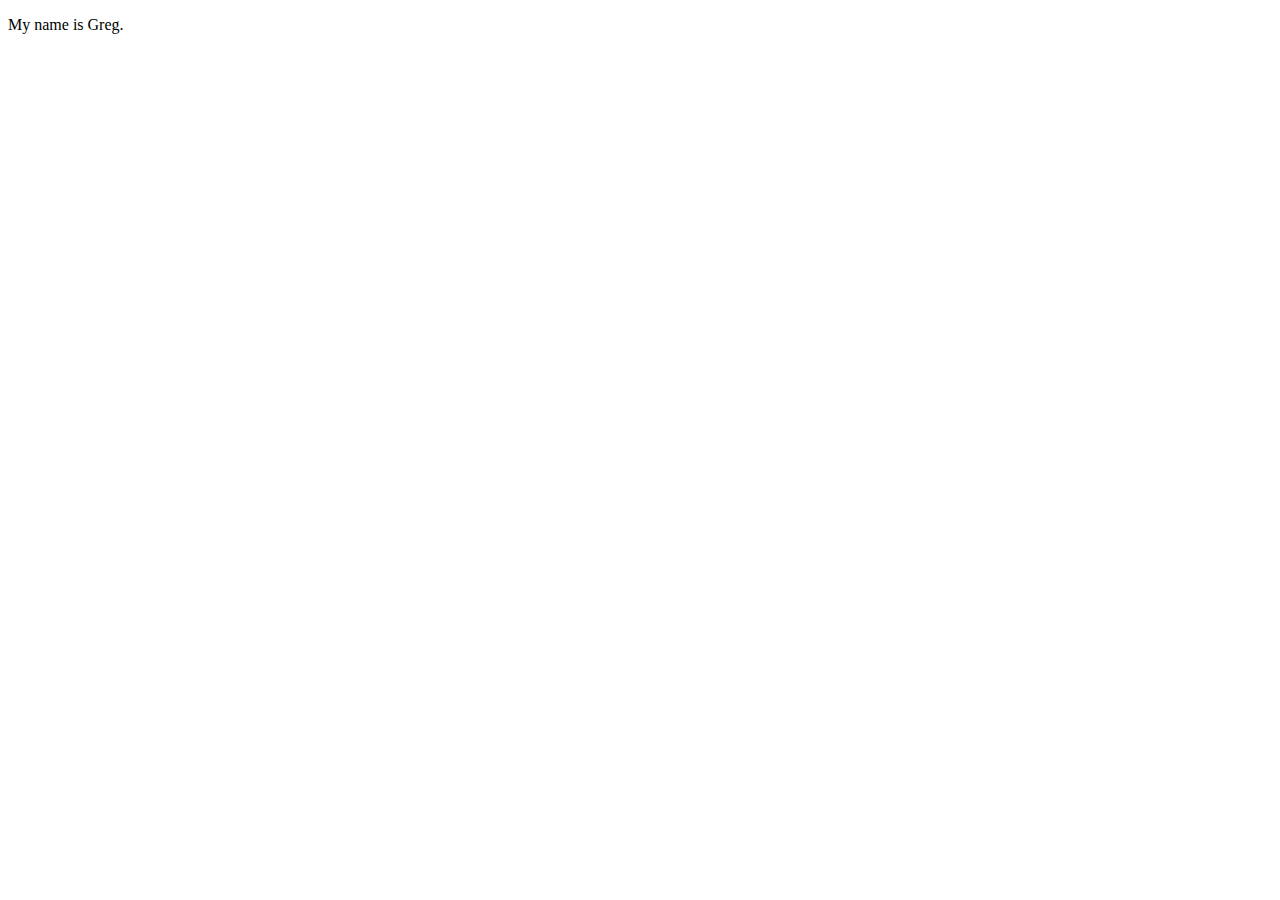
==== index.html @ 485d3e3a "added paragraph" ====
<!DOCTYPE html>
<html lang="en">
<head>
    <meta charset="UTF-8">
    <meta name="viewport" content="width=device-width, initial-scale=1.0">
    <title>Document</title>
</head>
<body>
    <p>My name is Greg.</p>
</body>
</html>
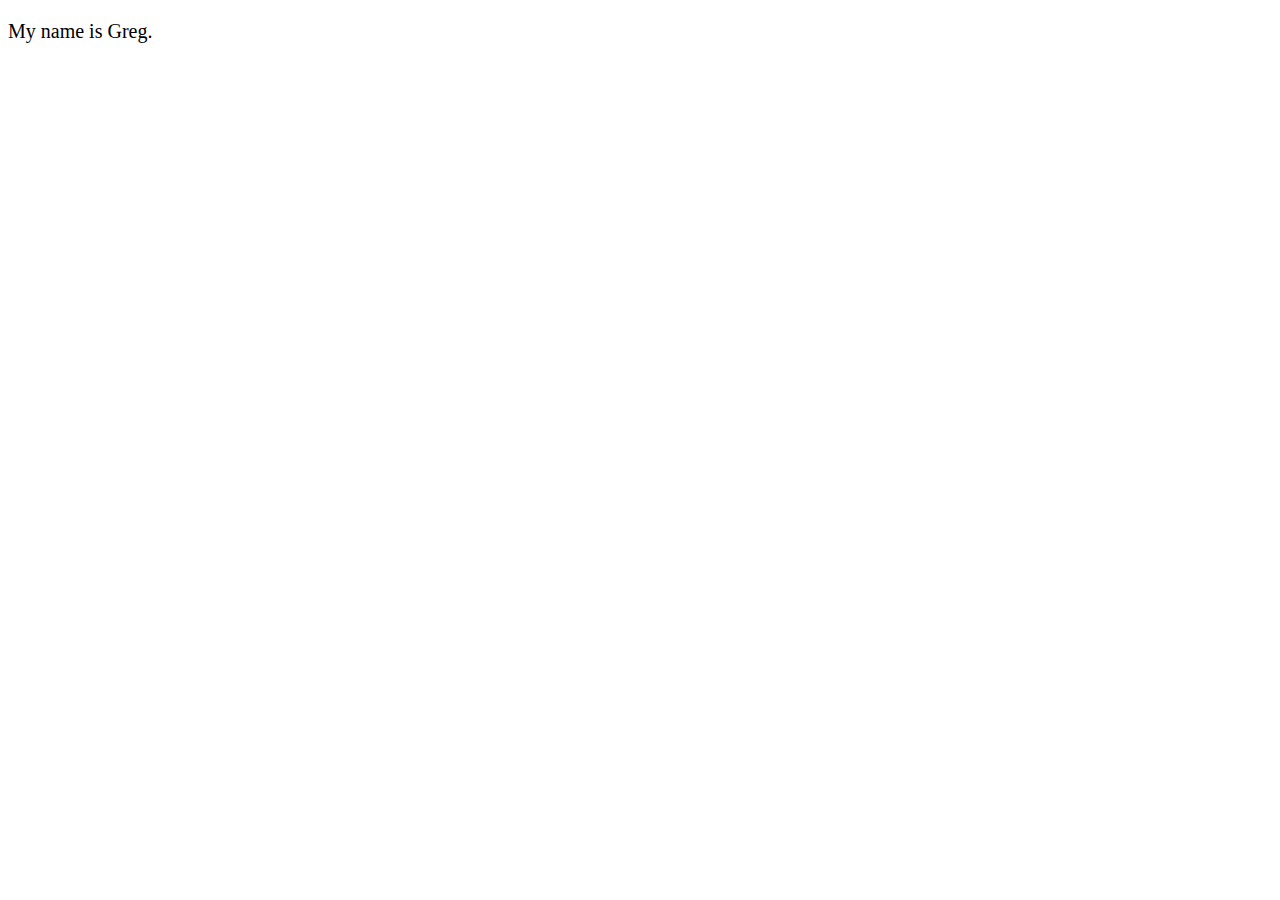
==== commit e962f504: "added styling" ====
--- a/index.html
+++ b/index.html
@@ -4,6 +4,7 @@
     <meta charset="UTF-8">
     <meta name="viewport" content="width=device-width, initial-scale=1.0">
     <title>Document</title>
+    <link rel="stylesheet" href="./styles.css">
 </head>
 <body>
     <p>My name is Greg.</p>
--- a/styles.css
+++ b/styles.css
@@ -0,0 +1,3 @@
+p {
+    font-size: 20px;
+}